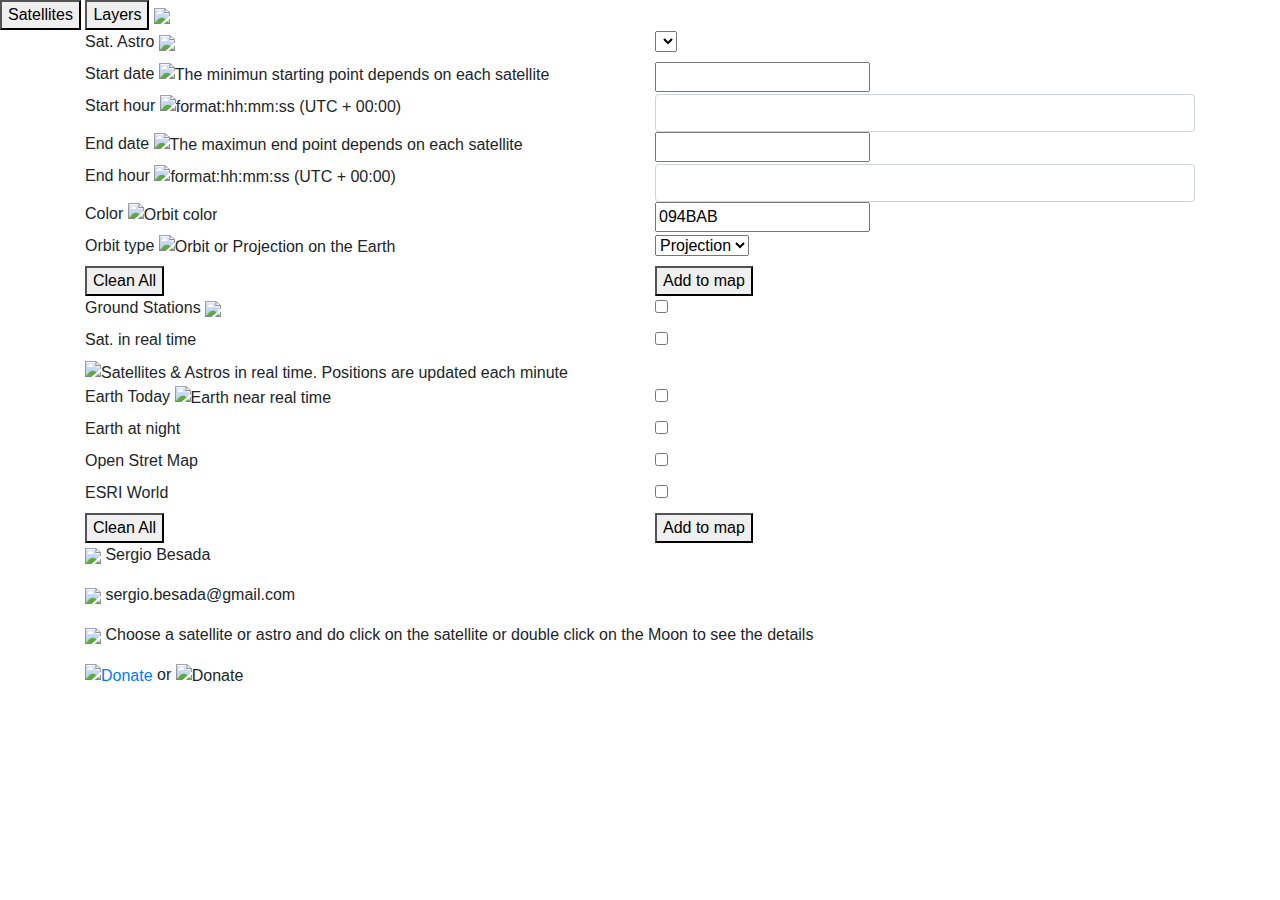
==== index.html @ e824abc3 "earth at night 2016" ====
<!DOCTYPE html>
<html lang="en">
  <head>
    <!-- Required meta tags -->
    <meta charset="utf-8">
    <meta name="viewport" content="width=device-width, initial-scale=1, shrink-to-fit=no">
   
    <title>Online 3d web to track nasa satellites,astros and ground stations</title>
   
    <meta name="description" content="Online 3d web to track nasa satellites,astros and ground stations. Author: https://www.linkedin.com/in/sergiobesada " />
    <meta name="keywords" content="satellite, Moon, Nasa, GIS, Mars, Sun postion, tracking, astros, Earth, precision, orbits, satellite orbit visualization, 3d, ground station " />


    <!-- Bootstrap CSS -->
    <link rel="stylesheet" href="https://maxcdn.bootstrapcdn.com/bootstrap/4.0.0/css/bootstrap.min.css" integrity="sha384-Gn5384xqQ1aoWXA+058RXPxPg6fy4IWvTNh0E263XmFcJlSAwiGgFAW/dAiS6JXm" crossorigin="anonymous">
	
	<!-- jQuery first, then Popper.js, then Bootstrap JS --> 	
	<script src="https://code.jquery.com/jquery-3.4.1.js" integrity="sha256-WpOohJOqMqqyKL9FccASB9O0KwACQJpFTUBLTYOVvVU=" crossorigin="anonymous">
	</script>
	
    <script src="https://cdnjs.cloudflare.com/ajax/libs/popper.js/1.12.9/umd/popper.min.js" integrity="sha384-ApNbgh9B+Y1QKtv3Rn7W3mgPxhU9K/ScQsAP7hUibX39j7fakFPskvXusvfa0b4Q" crossorigin="anonymous"></script>
    <script src="https://maxcdn.bootstrapcdn.com/bootstrap/4.0.0/js/bootstrap.min.js" integrity="sha384-JZR6Spejh4U02d8jOt6vLEHfe/JQGiRRSQQxSfFWpi1MquVdAyjUar5+76PVCmYl" crossorigin="anonymous"></script>
		
	 <!-- Select2 -->
	<link href="https://cdn.jsdelivr.net/npm/select2@4.0.12/dist/css/select2.min.css" rel="stylesheet" />
    <script src="https://cdn.jsdelivr.net/npm/select2@4.0.12/dist/js/select2.min.js"></script>
	
	<!-- jquery ui -->	
	<link rel="stylesheet" href="https://code.jquery.com/ui/1.12.1/themes/base/jquery-ui.css">	
    <script src="https://code.jquery.com/ui/1.12.1/jquery-ui.min.js" integrity="sha256-VazP97ZCwtekAsvgPBSUwPFKdrwD3unUfSGVYrahUqU=" crossorigin="anonymous">
	</script>
	
	<!-- Time picker -->	
	<link rel="stylesheet" href="https://cdnjs.cloudflare.com/ajax/libs/timepicker/1.3.5/jquery.timepicker.min.css"> 
    <script src="https://cdnjs.cloudflare.com/ajax/libs/timepicker/1.3.5/jquery.timepicker.min.js"></script>
	
	<!-- cesium -->
	<script src="https://cesium.com/downloads/cesiumjs/releases/1.64/Build/Cesium/Cesium.js"></script>
    <link href="https://cesium.com/downloads/cesiumjs/releases/1.64/Build/Cesium/Widgets/widgets.css" rel="stylesheet">

    <!-- math -->
	<script src="https://unpkg.com/mathjs@6.5.0/dist/math.js"></script>  
   

    <!-- Moment -->
	<script src="https://cdnjs.cloudflare.com/ajax/libs/moment.js/2.24.0/moment-with-locales.min.js"></script>

    <!-- Underscore -->
	<script src="https://cdnjs.cloudflare.com/ajax/libs/underscore.js/1.9.1/underscore-min.js"></script>

	<!--jscolor-->
	<script src="https://cdnjs.cloudflare.com/ajax/libs/jscolor/2.0.4/jscolor.min.js"></script>
	
	<!--excel-->
	<script src="https://cdnjs.cloudflare.com/ajax/libs/babel-polyfill/6.26.0/polyfill.js"></script>
    <script src="https://cdnjs.cloudflare.com/ajax/libs/exceljs/3.3.1/exceljs.js"></script>
	
	<link rel="stylesheet" href="https://sbesada.github.io/nasa.satellite.tracking.3d/customcss.css">
	
	<script src="https://sbesada.github.io/nasa.satellite.tracking.3d/code.min.js"></script>
	  
	  <script async src="https://www.googletagmanager.com/gtag/js?id=UA-161575947-1"></script>
	  
	  <!-- google analitycs -->
	<script>
	  window.dataLayer = window.dataLayer || [];
	  function gtag(){dataLayer.push(arguments);}
	  gtag('js', new Date());

	  gtag('config', 'UA-161575947-1');
	</script>
	

</head>



<body>
  
  <div id="cesiumContainer"></div>
  
  <div id="toolbar">
  
    <button id="control" type="button" class="cesium-button mobileDisable buttonToolbar">Satellites</button>
	
	<button id="layers" type="button" class="cesium-button buttonToolbar">Layers</button>
	
	<img id="about" src='https://sbesada.github.io/nasa.satellite.tracking.3d/icons/about_24.png' class="cesium-button buttonToolbar about"></img>
  
  </div>
  
  

<div id="dialog" class="container">
  
 <div class="row">
   
     <div class="col minHeight_40">
	   <label class="height_30 minWidth_70 color_white">Sat. Astro</label>
	   <img id="downloadSatellites" src='https://sbesada.github.io/nasa.satellite.tracking.3d/icons/xlsx_24.png'></img>
	 </div>	   
     
	 <div class="col minWidth_240 minHeight_40">
	   <select id="satSel" autocomplete="off" >			
	   </select>	
	</div>
   
   </div>	
   
   
  <div class="row">
    
	<div class="col minHeight_40" >
	  <label  class="height_30 minWidth_70 color_white">Start date</label>
	  <img src='https://sbesada.github.io/nasa.satellite.tracking.3d/icons/info2_24.png' data-toggle="tooltip" data-placement="top" title="The minimun starting point depends on each satellite"></img>
	</div>
	
	<div class="col minWidth_240 minHeight_40">		
	  <input type="text" id="startDateDatepicker" class="width_100" autocomplete="off" >		
	</div>	
	
   </div>	  
   
   <div class="row">
   
     <div class="col minHeight_40">
	   <label id="startHour" class="height_30 minWidth_70 color_white">Start hour</label>
	   <img src='https://sbesada.github.io/nasa.satellite.tracking.3d/icons/info2_24.png' data-toggle="tooltip" data-placement="top" title="format:hh:mm:ss (UTC + 00:00)"></img>
	 </div>	   
     
	 <div class="col minWidth_240 minHeight_40">	
	   <input autocomplete="off"  type="text" class="form-control height_30 timePicker" id="startHourTimepicker" name="timeFormat" ng-model="model.options.timeFormat" >
	</div>
   
   </div>	
	
   <div class="row">
    
	<div class="col minHeight_40">
	  <label  class="height_30 minWidth_70 color_white">End date</label>
	  <img src='https://sbesada.github.io/nasa.satellite.tracking.3d/icons/info2_24.png' data-toggle="tooltip" data-placement="top" title="The maximun end point depends on each satellite"></img>
	</div>
	
	<div class="col minWidth_240 minHeight_40">		
	  <input autocomplete="off"  type="text" id="endDateDatepicker" class="width_100">		
	</div>	
	
   </div>	  
   
   <div class="row">
   
     <div class="col minHeight_40">
	  <label  class="height_30 minWidth_70 color_white">End hour</label>
	  <img src='https://sbesada.github.io/nasa.satellite.tracking.3d/icons/info2_24.png' data-toggle="tooltip" data-placement="top" title="format:hh:mm:ss (UTC + 00:00)"></img>
	 </div>	   
     
	 <div class="col minWidth_240 minHeight_40">	
	  <input autocomplete="off"  type="text" class="form-control height_30 timePicker" id="endHourTimepicker" name="timeFormat" ng-model="model.options.timeFormat">
	 </div>
   
   </div>
   
   <div class="row">
   
     <div class="col minHeight_40">
	  <label  class="height_30 minWidth_70 color_white">Color</label>
	  <img src='https://sbesada.github.io/nasa.satellite.tracking.3d/icons/info2_24.png' data-toggle="tooltip" data-placement="top" title="Orbit color"></img>
	 </div>	   
     
	 <div class="col minWidth_240 minHeight_40 color_white">
	   <input autocomplete="off"  id="inputColor" class="jscolor colorSize" value="094BAB">
	 </div>	
   
   </div>	
   
   <div class="row">
   
     <div class="col minHeight_40">
	  <label  class="height_30 minWidth_70 color_white">Orbit type</label>
	  <img src='https://sbesada.github.io/nasa.satellite.tracking.3d/icons/info2_24.png' data-toggle="tooltip" data-placement="top" title="Orbit or Projection on the Earth"></img>
	 </div>	   
     
	 <div class="col minWidth_240 minHeight_40">
	   <select id="orbitType" autocomplete="off" >
			<option value="1">Projection</option>        
			<option value="2">Orbit</option>			
		</select>	
	 </div>
   
   </div>	
   
   
   <div class="row">
   
     <div class="col minHeight_40">
	   <button id="clean" type="button" class="height_30 cesium-button">Clean All</button>
	 </div>	   
     
	 <div class="col minWidth_240 minHeight_40">	   
	   <button id="add" type="button" class="height_30 cesium-button">Add to map</button>	
	 </div> 
	
   </div>	

</div>

<div id="layersDialog" class="container">
  
   <div class="row">
   
     <div class="col">
	  <label class="height_30 color_white">Ground Stations</label>
	  <img src='https://sbesada.github.io/nasa.satellite.tracking.3d/icons/groundStation_24.png'></img>
	 </div>	   
     
	 <div class="col minHeight_40">		
	  <input type="checkbox" id="groundStation" name="stations" class="checkbox">	
	 </div>	
  
   </div> 
   
    <div class="row">
   
     <div class="col">
	  <label class="height_30 color_white">Sat. in real time</label>
	  <img src='https://sbesada.github.io/nasa.satellite.tracking.3d/icons/info2_24.png' data-toggle="tooltip" data-placement="top" title="Satellites & Astros in real time. Positions are updated each minute"></img>
	 </div>	   
     
	 <div class="col minHeight_40">		
	  <input type="checkbox" id="satRealTime" name="stations" class="checkbox">	
	 </div>	
  
   </div> 
   
   <div class="row">
   
     <div class="col">
	  <label class="height_30 color_white">Earth Today</label>
	   <img src='https://sbesada.github.io/nasa.satellite.tracking.3d/icons/info2_24.png' data-toggle="tooltip" data-placement="top" title="Earth near real time"></img>
	 </div>	   
     
	 <div class="col minHeight_40">		
	  <input type="checkbox" id="earthToday" name="earthToday" class="checkbox">	
	 </div>	
  
   </div> 
   
    <div class="row">
   
     <div class="col">
	  <label class="height_30 color_white">Earth at night</label>
	  
	 </div>	   
     
	 <div class="col minHeight_40">		
	  <input type="checkbox" id="nightEarth" name="nightEarth" class="checkbox">	
	 </div>	
  
   </div> 
   
   <div class="row">
   
     <div class="col">
	  <label class="height_30 color_white">Open Stret Map</label>
	  
	 </div>	   
     
	 <div class="col minHeight_40">		
	  <input  type="checkbox" id="openStreet" name="openStreet" class="checkbox">	
	 </div>	
  
   </div> 
   
    <div class="row">
   
     <div class="col">
	  <label class="height_30 color_white">ESRI World</label>
	  
	 </div>	   
     
	 <div class="col minHeight_40">		
	  <input  type="checkbox" id="esriWorld" name="esriWorld" class="checkbox">	
	 </div>	
  
   </div> 
         
   
   <div class="row">
   
     <div class="col minHeight_40">
	  <button id="cleanAllLayers" type="button" class="height_30 cesium-button">Clean All</button>
	 </div>	   
     
	 <div class="col minHeight_40">	   
	   <button id="addLayers" type="button" class="height_30 cesium-button">Add to map</button>	
	</div>
	
   </div> 
 
</div>


<div id="aboutDialog" class="container">
  
    <div class="row">
   
     <div class="col">
	  <p class="color_white"><a href="https://www.linkedin.com/in/sergiobesada/"><img src="https://sbesada.github.io/nasa.satellite.tracking.3d/icons/linkedIn_24.png"></a> Sergio Besada</p>
	 </div>
	
	</div>
   
    <div class="row">
   
     <div class="col">
	  <p class="color_white" ><a href="https://github.com/sbesada"><img src="https://sbesada.github.io/nasa.satellite.tracking.3d/icons/github_24.png"></a> sergio.besada@gmail.com</p>
	 </div>	
	
	</div>
	
	<div class="row">
   
     <div class="col">
	  <p class="color_white" ><img src="https://sbesada.github.io/nasa.satellite.tracking.3d/icons/info2_24.png"> Choose a satellite or astro and do click on the satellite or double click on the Moon to see the details</p>
	 </div>	
	
	</div>
      
    <div class="row">
   
     <div class="col">
	  <p><a href="https://www.paypal.com/cgi-bin/webscr?cmd=_s-xclick&amp;hosted_button_id=H2CQS6ZAFUT9Q&amp;source=url"><img src="https://www.paypalobjects.com/en_US/ES/i/btn/btn_donateCC_LG.gif" alt="Donate"></a>  or <img src="https://sbesada.github.io/CodigoQR.png" alt="Donate"></p>
	 </div>		
	
    </div>  
 
</div>


<div id="satelliteDetail" class="d-none min_height_200"></div>

<div id="satelliteDetailInit" class="d-none min_height_200"></div>

<div id="alert"></div>


</body>  



</html>
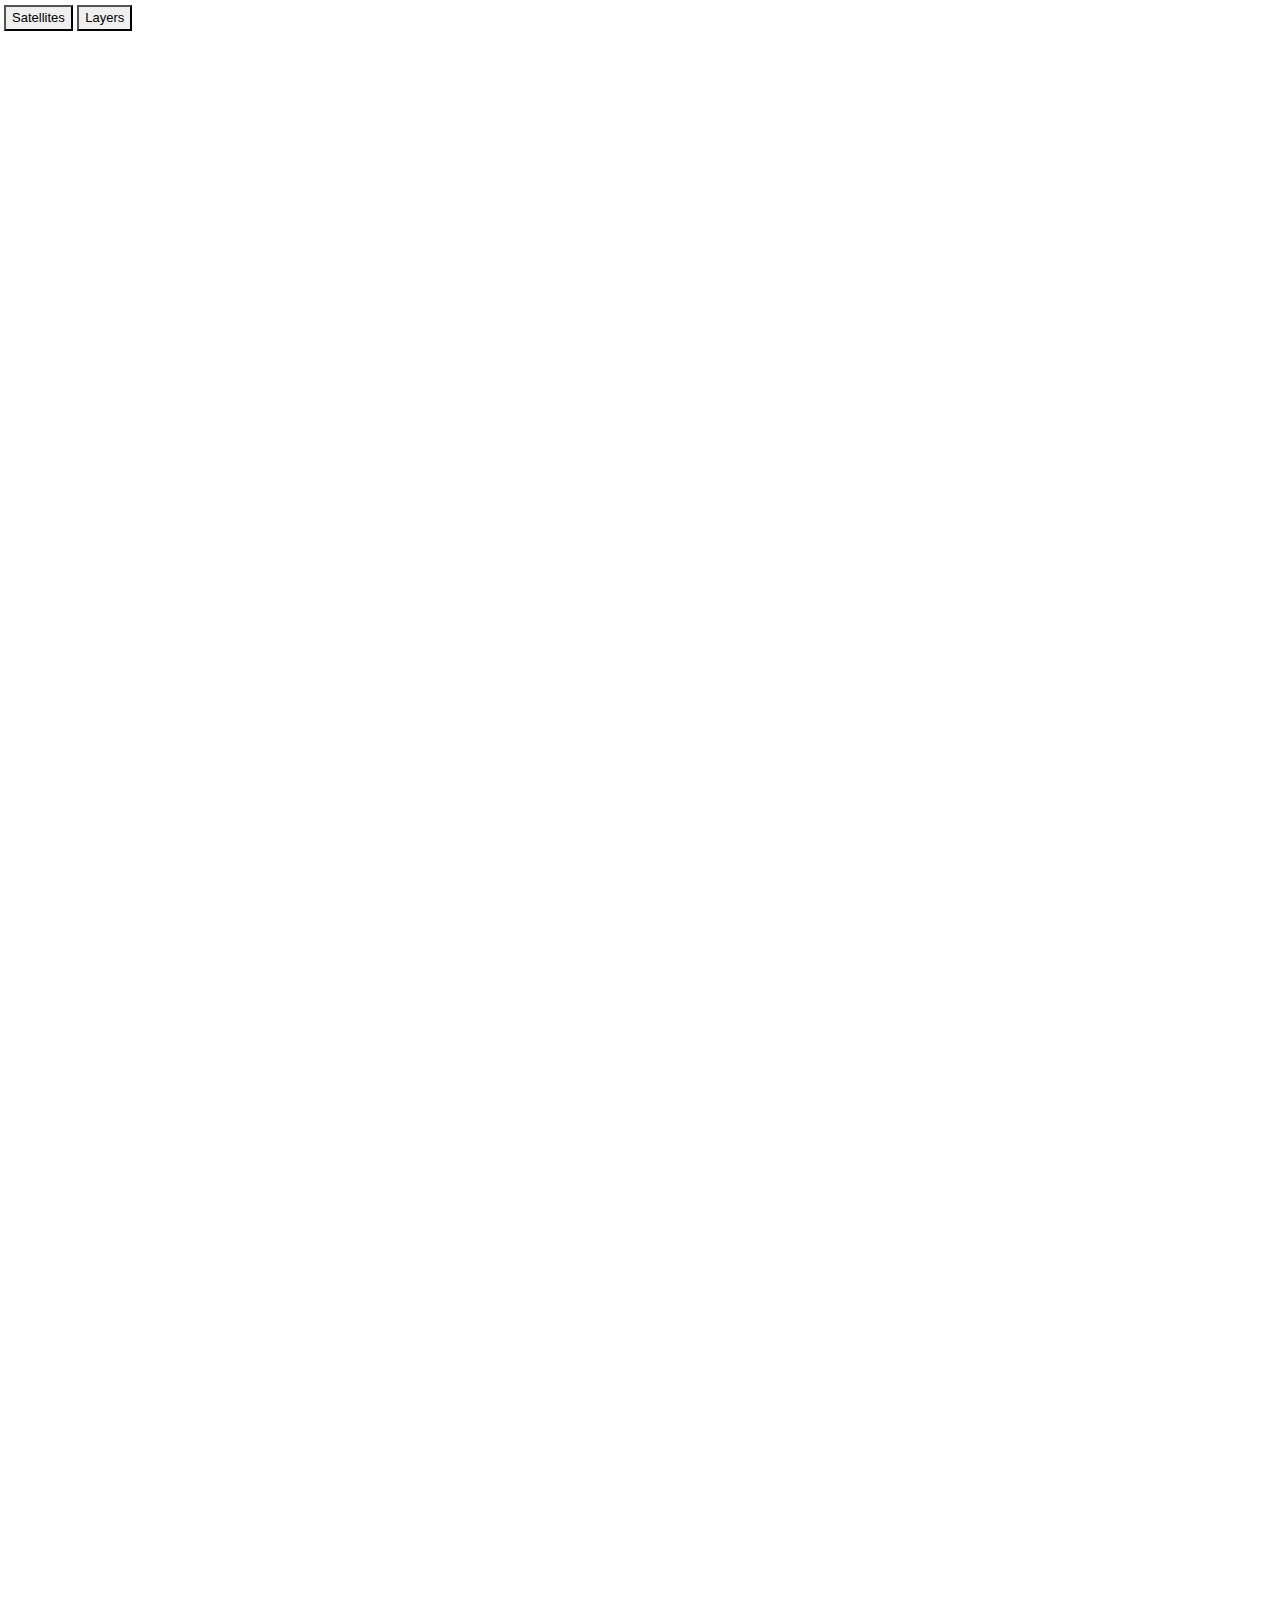
==== commit 1b9b362a: "Earth at night 2016" ====
--- a/index.html
+++ b/index.html
@@ -55,9 +55,9 @@
 	<script src="https://cdnjs.cloudflare.com/ajax/libs/babel-polyfill/6.26.0/polyfill.js"></script>
     <script src="https://cdnjs.cloudflare.com/ajax/libs/exceljs/3.3.1/exceljs.js"></script>
 	
-	<link rel="stylesheet" href="https://sbesada.github.io/nasa.satellite.tracking.3d/customcss.css">
-	
-	<script src="https://sbesada.github.io/nasa.satellite.tracking.3d/code.min.js"></script>
+	<link rel="stylesheet" href="https://sbesada.github.io/online.nasa.satellite.tracker.3d/customcss.css">
+	
+	<script src="https://sbesada.github.io/online.nasa.satellite.tracker.3d/code.min.js"></script>
 	  
 	  <script async src="https://www.googletagmanager.com/gtag/js?id=UA-161575947-1"></script>
 	  
@@ -85,7 +85,7 @@
 	
 	<button id="layers" type="button" class="cesium-button buttonToolbar">Layers</button>
 	
-	<img id="about" src='https://sbesada.github.io/nasa.satellite.tracking.3d/icons/about_24.png' class="cesium-button buttonToolbar about"></img>
+	<img id="about" src='https://sbesada.github.io/online.nasa.satellite.tracker.3d/icons/about_24.png' class="cesium-button buttonToolbar about"></img>
   
   </div>
   
@@ -97,7 +97,7 @@
    
      <div class="col minHeight_40">
 	   <label class="height_30 minWidth_70 color_white">Sat. Astro</label>
-	   <img id="downloadSatellites" src='https://sbesada.github.io/nasa.satellite.tracking.3d/icons/xlsx_24.png'></img>
+	   <img id="downloadSatellites" src='https://sbesada.github.io/online.nasa.satellite.tracker.3d/icons/xlsx_24.png'></img>
 	 </div>	   
      
 	 <div class="col minWidth_240 minHeight_40">
@@ -112,7 +112,7 @@
     
 	<div class="col minHeight_40" >
 	  <label  class="height_30 minWidth_70 color_white">Start date</label>
-	  <img src='https://sbesada.github.io/nasa.satellite.tracking.3d/icons/info2_24.png' data-toggle="tooltip" data-placement="top" title="The minimun starting point depends on each satellite"></img>
+	  <img src='https://sbesada.github.io/online.nasa.satellite.tracker.3d/icons/info2_24.png' data-toggle="tooltip" data-placement="top" title="The minimun starting point depends on each satellite"></img>
 	</div>
 	
 	<div class="col minWidth_240 minHeight_40">		
@@ -125,7 +125,7 @@
    
      <div class="col minHeight_40">
 	   <label id="startHour" class="height_30 minWidth_70 color_white">Start hour</label>
-	   <img src='https://sbesada.github.io/nasa.satellite.tracking.3d/icons/info2_24.png' data-toggle="tooltip" data-placement="top" title="format:hh:mm:ss (UTC + 00:00)"></img>
+	   <img src='https://sbesada.github.io/online.nasa.satellite.tracker.3d/icons/info2_24.png' data-toggle="tooltip" data-placement="top" title="format:hh:mm:ss (UTC + 00:00)"></img>
 	 </div>	   
      
 	 <div class="col minWidth_240 minHeight_40">	
@@ -138,7 +138,7 @@
     
 	<div class="col minHeight_40">
 	  <label  class="height_30 minWidth_70 color_white">End date</label>
-	  <img src='https://sbesada.github.io/nasa.satellite.tracking.3d/icons/info2_24.png' data-toggle="tooltip" data-placement="top" title="The maximun end point depends on each satellite"></img>
+	  <img src='https://sbesada.github.io/online.nasa.satellite.tracker.3d/icons/info2_24.png' data-toggle="tooltip" data-placement="top" title="The maximun end point depends on each satellite"></img>
 	</div>
 	
 	<div class="col minWidth_240 minHeight_40">		
@@ -151,7 +151,7 @@
    
      <div class="col minHeight_40">
 	  <label  class="height_30 minWidth_70 color_white">End hour</label>
-	  <img src='https://sbesada.github.io/nasa.satellite.tracking.3d/icons/info2_24.png' data-toggle="tooltip" data-placement="top" title="format:hh:mm:ss (UTC + 00:00)"></img>
+	  <img src='https://sbesada.github.io/online.nasa.satellite.tracker.3d/icons/info2_24.png' data-toggle="tooltip" data-placement="top" title="format:hh:mm:ss (UTC + 00:00)"></img>
 	 </div>	   
      
 	 <div class="col minWidth_240 minHeight_40">	
@@ -164,7 +164,7 @@
    
      <div class="col minHeight_40">
 	  <label  class="height_30 minWidth_70 color_white">Color</label>
-	  <img src='https://sbesada.github.io/nasa.satellite.tracking.3d/icons/info2_24.png' data-toggle="tooltip" data-placement="top" title="Orbit color"></img>
+	  <img src='https://sbesada.github.io/online.nasa.satellite.tracker.3d/icons/info2_24.png' data-toggle="tooltip" data-placement="top" title="Orbit color"></img>
 	 </div>	   
      
 	 <div class="col minWidth_240 minHeight_40 color_white">
@@ -177,7 +177,7 @@
    
      <div class="col minHeight_40">
 	  <label  class="height_30 minWidth_70 color_white">Orbit type</label>
-	  <img src='https://sbesada.github.io/nasa.satellite.tracking.3d/icons/info2_24.png' data-toggle="tooltip" data-placement="top" title="Orbit or Projection on the Earth"></img>
+	  <img src='https://sbesada.github.io/online.nasa.satellite.tracker.3d/icons/info2_24.png' data-toggle="tooltip" data-placement="top" title="Orbit or Projection on the Earth"></img>
 	 </div>	   
      
 	 <div class="col minWidth_240 minHeight_40">
@@ -210,7 +210,7 @@
    
      <div class="col">
 	  <label class="height_30 color_white">Ground Stations</label>
-	  <img src='https://sbesada.github.io/nasa.satellite.tracking.3d/icons/groundStation_24.png'></img>
+	  <img src='https://sbesada.github.io/online.nasa.satellite.tracker.3d/icons/groundStation_24.png'></img>
 	 </div>	   
      
 	 <div class="col minHeight_40">		
@@ -223,7 +223,7 @@
    
      <div class="col">
 	  <label class="height_30 color_white">Sat. in real time</label>
-	  <img src='https://sbesada.github.io/nasa.satellite.tracking.3d/icons/info2_24.png' data-toggle="tooltip" data-placement="top" title="Satellites & Astros in real time. Positions are updated each minute"></img>
+	  <img src='https://sbesada.github.io/online.nasa.satellite.tracker.3d/icons/info2_24.png' data-toggle="tooltip" data-placement="top" title="Satellites & Astros in real time. Positions are updated each minute"></img>
 	 </div>	   
      
 	 <div class="col minHeight_40">		
@@ -236,7 +236,7 @@
    
      <div class="col">
 	  <label class="height_30 color_white">Earth Today</label>
-	   <img src='https://sbesada.github.io/nasa.satellite.tracking.3d/icons/info2_24.png' data-toggle="tooltip" data-placement="top" title="Earth near real time"></img>
+	   <img src='https://sbesada.github.io/online.nasa.satellite.tracker.3d/icons/info2_24.png' data-toggle="tooltip" data-placement="top" title="Earth near real time"></img>
 	 </div>	   
      
 	 <div class="col minHeight_40">		
@@ -283,7 +283,6 @@
 	 </div>	
   
    </div> 
-         
    
    <div class="row">
    
@@ -305,7 +304,7 @@
     <div class="row">
    
      <div class="col">
-	  <p class="color_white"><a href="https://www.linkedin.com/in/sergiobesada/"><img src="https://sbesada.github.io/nasa.satellite.tracking.3d/icons/linkedIn_24.png"></a> Sergio Besada</p>
+	  <p class="color_white"><a href="https://www.linkedin.com/in/sergiobesada/"><img src="https://sbesada.github.io/online.nasa.satellite.tracker.3d/icons/linkedIn_24.png"></a> Sergio Besada</p>
 	 </div>
 	
 	</div>
@@ -313,7 +312,7 @@
     <div class="row">
    
      <div class="col">
-	  <p class="color_white" ><a href="https://github.com/sbesada"><img src="https://sbesada.github.io/nasa.satellite.tracking.3d/icons/github_24.png"></a> sergio.besada@gmail.com</p>
+	  <p class="color_white" ><a href="https://github.com/sbesada"><img src="https://sbesada.github.io/online.nasa.satellite.tracker.3d/icons/github_24.png"></a> sergio.besada@gmail.com</p>
 	 </div>	
 	
 	</div>
@@ -321,7 +320,7 @@
 	<div class="row">
    
      <div class="col">
-	  <p class="color_white" ><img src="https://sbesada.github.io/nasa.satellite.tracking.3d/icons/info2_24.png"> Choose a satellite or astro and do click on the satellite or double click on the Moon to see the details</p>
+	  <p class="color_white" ><img src="https://sbesada.github.io/online.nasa.satellite.tracker.3d/icons/info2_24.png"> Choose a satellite or astro and do click on the satellite or double click on the Moon to see the details</p>
 	 </div>	
 	
 	</div>
